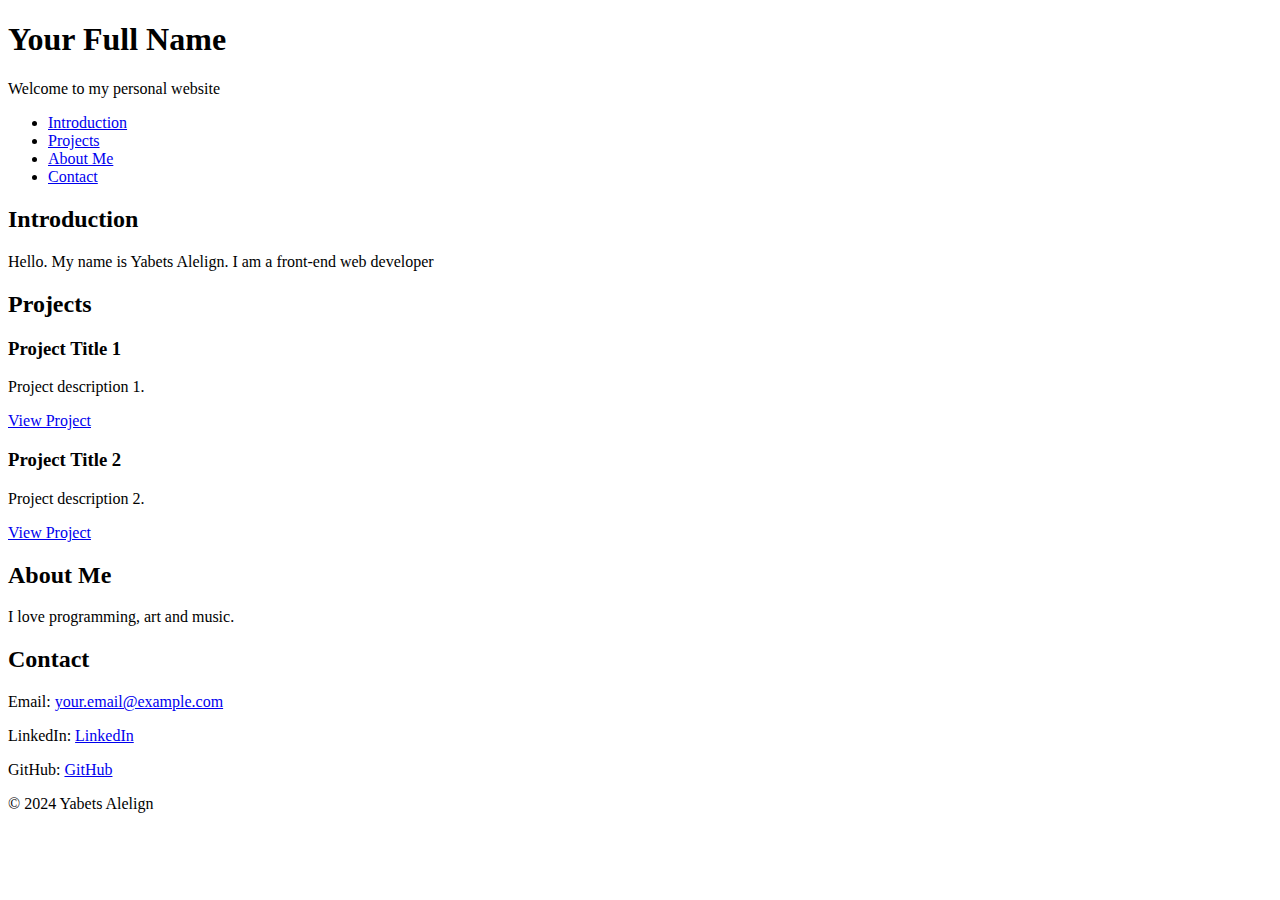
==== portfolio/index.html @ 6e449156 "Added a personal portfolio webpage" ====
<!DOCTYPE html>
<html lang="en">
<head>
    <meta charset="UTF-8">
    <meta name="viewport" content="width=device-width, initial-scale=1.0">
    <title>Yabets Alelign Tiruneh - Personal Portfolio</title>
</head>
<body>
    <header>
        <h1>Your Full Name</h1>
        <p>Welcome to my personal website</p>
    </header>
    <nav>
        <ul>
            <li><a href="#introduction">Introduction</a></li>
            <li><a href="#projects">Projects</a></li>
            <li><a href="#about">About Me</a></li>
            <li><a href="#contact">Contact</a></li>
        </ul>
    </nav>
    <section id="introduction">
        <h2>Introduction</h2>
        <p>Hello. My name is Yabets Alelign. I am a front-end web developer</p>
    </section>
    <section id="projects">
        <h2>Projects</h2>
        <article class="project">
            <h3>Project Title 1</h3>
            <p>Project description 1.</p>
            <a href="https://www.example.com" target="_blank">View Project</a>
        </article>
        <article class="project">
            <h3>Project Title 2</h3>
            <p>Project description 2.</p>
            <a href="https://www.example.com" target="_blank">View Project</a>
        </article>
        <!-- Add more projects as needed -->
    </section>
    <section id="about">
        <h2>About Me</h2>
        <p>I love programming, art and music.</p>
    </section>
    <section id="contact">
        <h2>Contact</h2>
        <p>Email: <a href="jabezalelign19@gmail.com">your.email@example.com</a></p>
        <p>LinkedIn: <a href="https://www.linkedin.com/in/yabets-alelign-820450327/" target="_blank">LinkedIn </a></p>
        <p>GitHub: <a href="https://github.com/yabetsalelign" target="_blank">GitHub </a></p>
    </section>
    <footer>
        <p>&copy; 2024 Yabets Alelign</p>
    </footer>
</body>
</html>
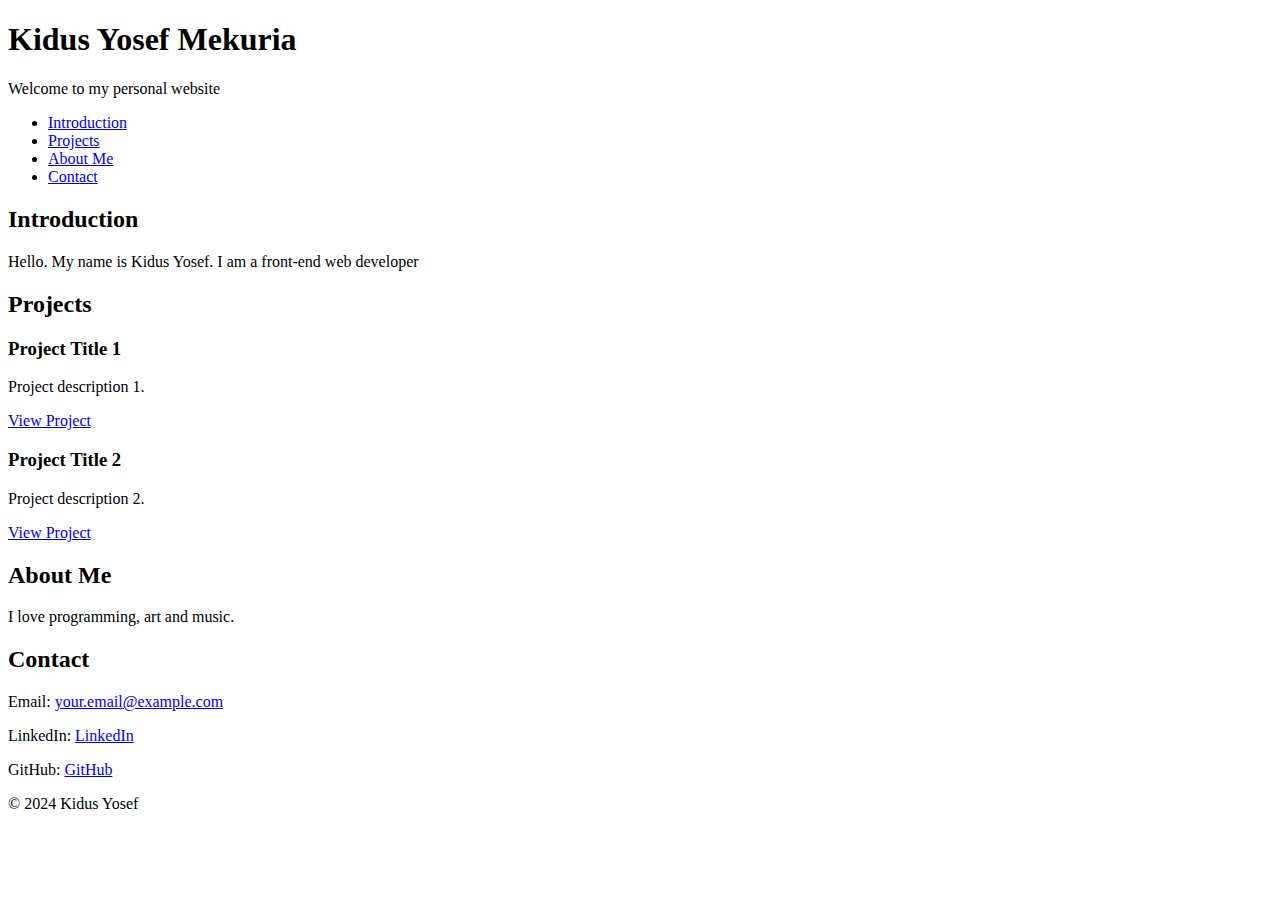
==== commit 3cdfc2bc: "Update" ====
--- a/portfolio/index.html
+++ b/portfolio/index.html
@@ -1,13 +1,12 @@
 <!DOCTYPE html>
-<html lang="en">
-<head>
-    <meta charset="UTF-8">
-    <meta name="viewport" content="width=device-width, initial-scale=1.0">
-    <title>Yabets Alelign Tiruneh - Personal Portfolio</title>
+ <html lang="en">
+     <head> <meta charset="utf-8">
+         <meta name="viewport" content="width=device-width, initial-scale=1.0">
+    <title>Personal Portfolio</title>
 </head>
 <body>
     <header>
-        <h1>Your Full Name</h1>
+        <h1>Kidus Yosef Mekuria</h1>
         <p>Welcome to my personal website</p>
     </header>
     <nav>
@@ -20,7 +19,7 @@
     </nav>
     <section id="introduction">
         <h2>Introduction</h2>
-        <p>Hello. My name is Yabets Alelign. I am a front-end web developer</p>
+        <p>Hello. My name is Kidus Yosef. I am a front-end web developer</p>
     </section>
     <section id="projects">
         <h2>Projects</h2>
@@ -34,7 +33,6 @@
             <p>Project description 2.</p>
             <a href="https://www.example.com" target="_blank">View Project</a>
         </article>
-        <!-- Add more projects as needed -->
     </section>
     <section id="about">
         <h2>About Me</h2>
@@ -47,7 +45,7 @@
         <p>GitHub: <a href="https://github.com/yabetsalelign" target="_blank">GitHub </a></p>
     </section>
     <footer>
-        <p>&copy; 2024 Yabets Alelign</p>
+        <p>&copy; 2024 Kidus Yosef</p>
     </footer>
 </body>
 </html>
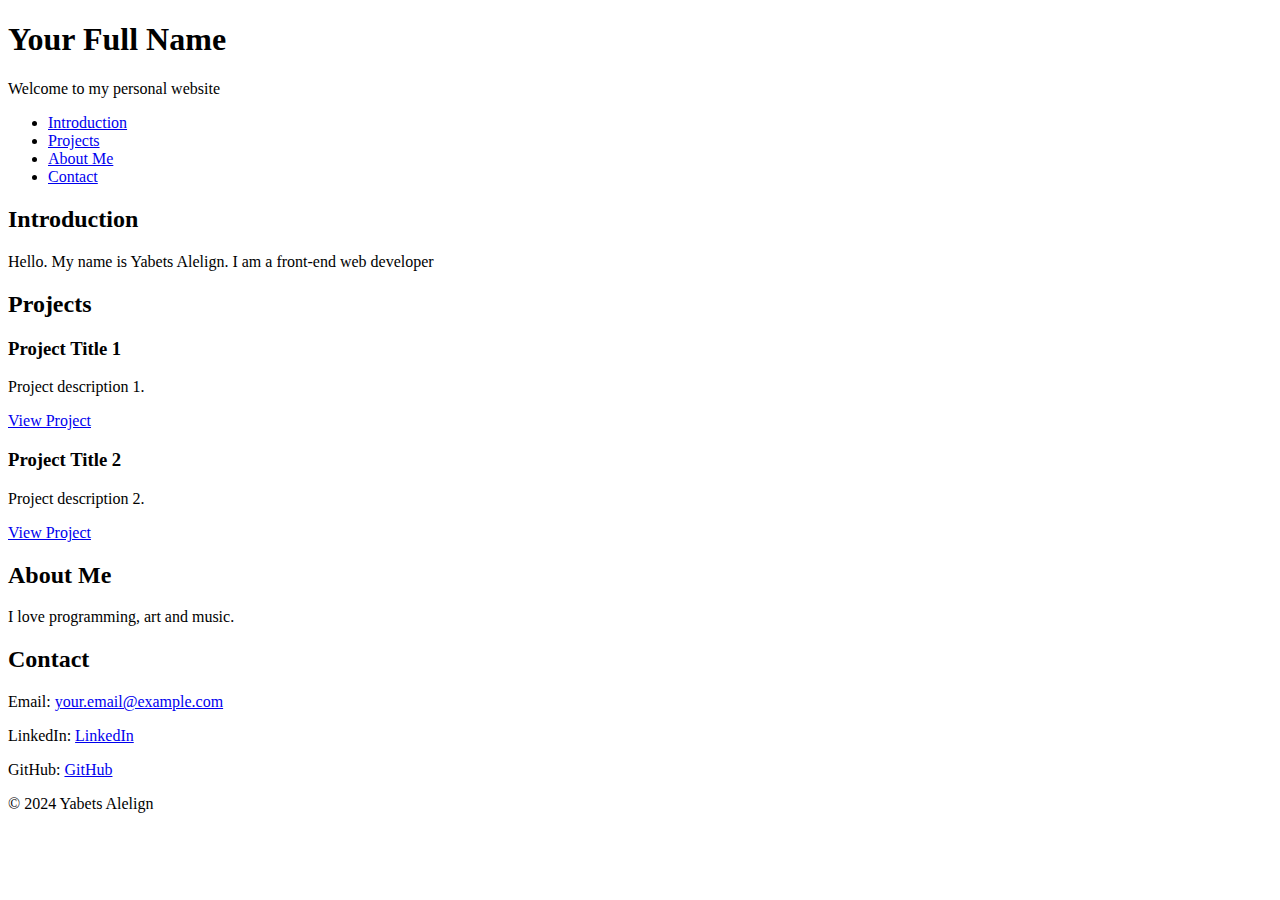
==== commit e3533b4f: "Resolved the many conflict problems and concluded the merge" ====
--- a/portfolio/index.html
+++ b/portfolio/index.html
@@ -2,11 +2,11 @@
  <html lang="en">
      <head> <meta charset="utf-8">
          <meta name="viewport" content="width=device-width, initial-scale=1.0">
-    <title>Personal Portfolio</title>
+    <title>Yabets Alelign Tiruneh - Personal Portfolio</title>
 </head>
 <body>
     <header>
-        <h1>Kidus Yosef Mekuria</h1>
+        <h1>Your Full Name</h1>
         <p>Welcome to my personal website</p>
     </header>
     <nav>
@@ -19,7 +19,7 @@
     </nav>
     <section id="introduction">
         <h2>Introduction</h2>
-        <p>Hello. My name is Kidus Yosef. I am a front-end web developer</p>
+        <p>Hello. My name is Yabets Alelign. I am a front-end web developer</p>
     </section>
     <section id="projects">
         <h2>Projects</h2>
@@ -33,6 +33,7 @@
             <p>Project description 2.</p>
             <a href="https://www.example.com" target="_blank">View Project</a>
         </article>
+        <!-- Add more projects as needed -->
     </section>
     <section id="about">
         <h2>About Me</h2>
@@ -45,7 +46,7 @@
         <p>GitHub: <a href="https://github.com/yabetsalelign" target="_blank">GitHub </a></p>
     </section>
     <footer>
-        <p>&copy; 2024 Kidus Yosef</p>
+        <p>&copy; 2024 Yabets Alelign</p>
     </footer>
 </body>
 </html>
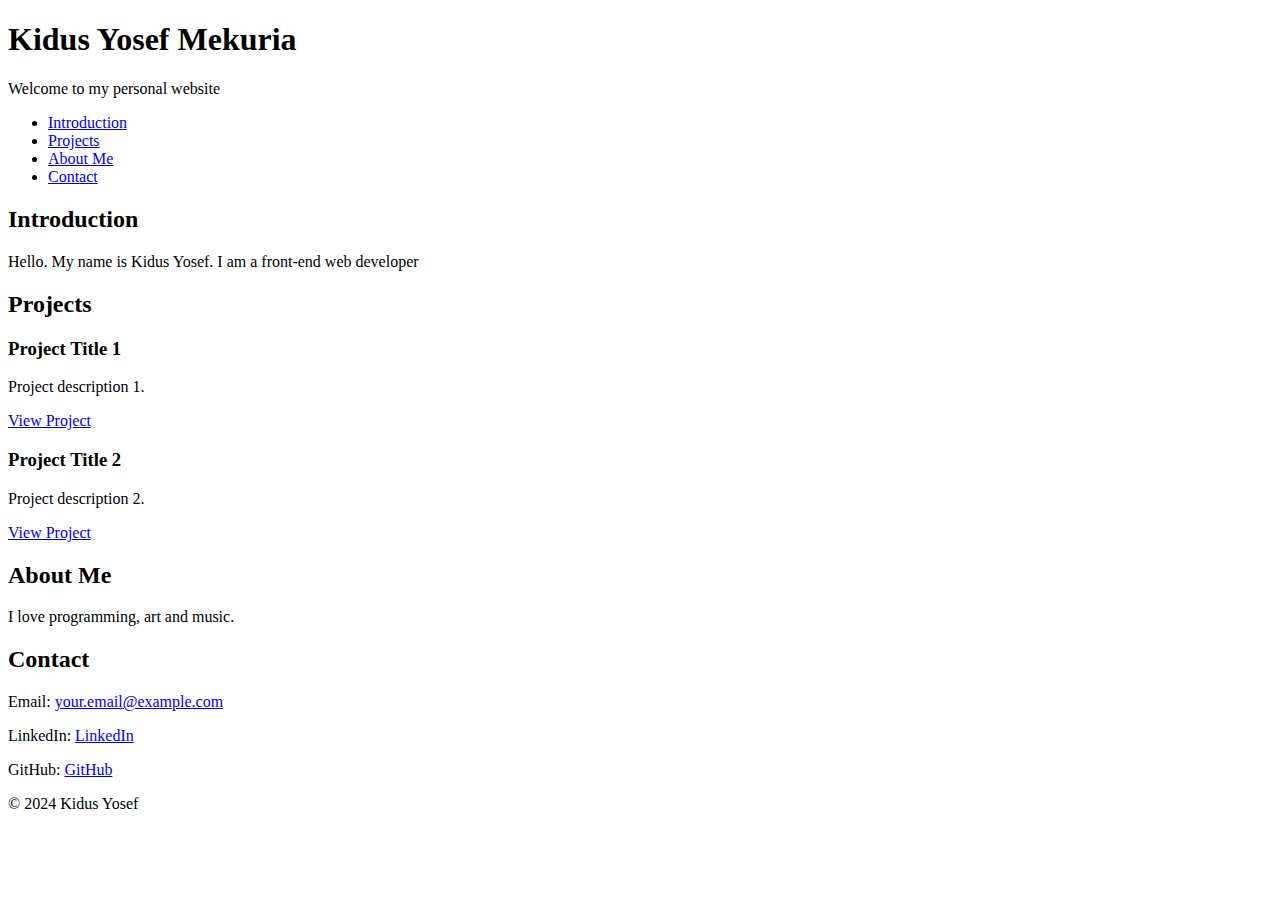
==== commit d6715f90: "Add initial CSS styling files" ====
--- a/portfolio/index.html
+++ b/portfolio/index.html
@@ -2,11 +2,11 @@
  <html lang="en">
      <head> <meta charset="utf-8">
          <meta name="viewport" content="width=device-width, initial-scale=1.0">
-    <title>Yabets Alelign Tiruneh - Personal Portfolio</title>
+    <title>Personal Portfolio</title>
 </head>
 <body>
     <header>
-        <h1>Your Full Name</h1>
+        <h1>Kidus Yosef Mekuria</h1>
         <p>Welcome to my personal website</p>
     </header>
     <nav>
@@ -19,7 +19,7 @@
     </nav>
     <section id="introduction">
         <h2>Introduction</h2>
-        <p>Hello. My name is Yabets Alelign. I am a front-end web developer</p>
+        <p>Hello. My name is Kidus Yosef. I am a front-end web developer</p>
     </section>
     <section id="projects">
         <h2>Projects</h2>
@@ -33,7 +33,6 @@
             <p>Project description 2.</p>
             <a href="https://www.example.com" target="_blank">View Project</a>
         </article>
-        <!-- Add more projects as needed -->
     </section>
     <section id="about">
         <h2>About Me</h2>
@@ -46,7 +45,7 @@
         <p>GitHub: <a href="https://github.com/yabetsalelign" target="_blank">GitHub </a></p>
     </section>
     <footer>
-        <p>&copy; 2024 Yabets Alelign</p>
+        <p>&copy; 2024 Kidus Yosef</p>
     </footer>
 </body>
 </html>
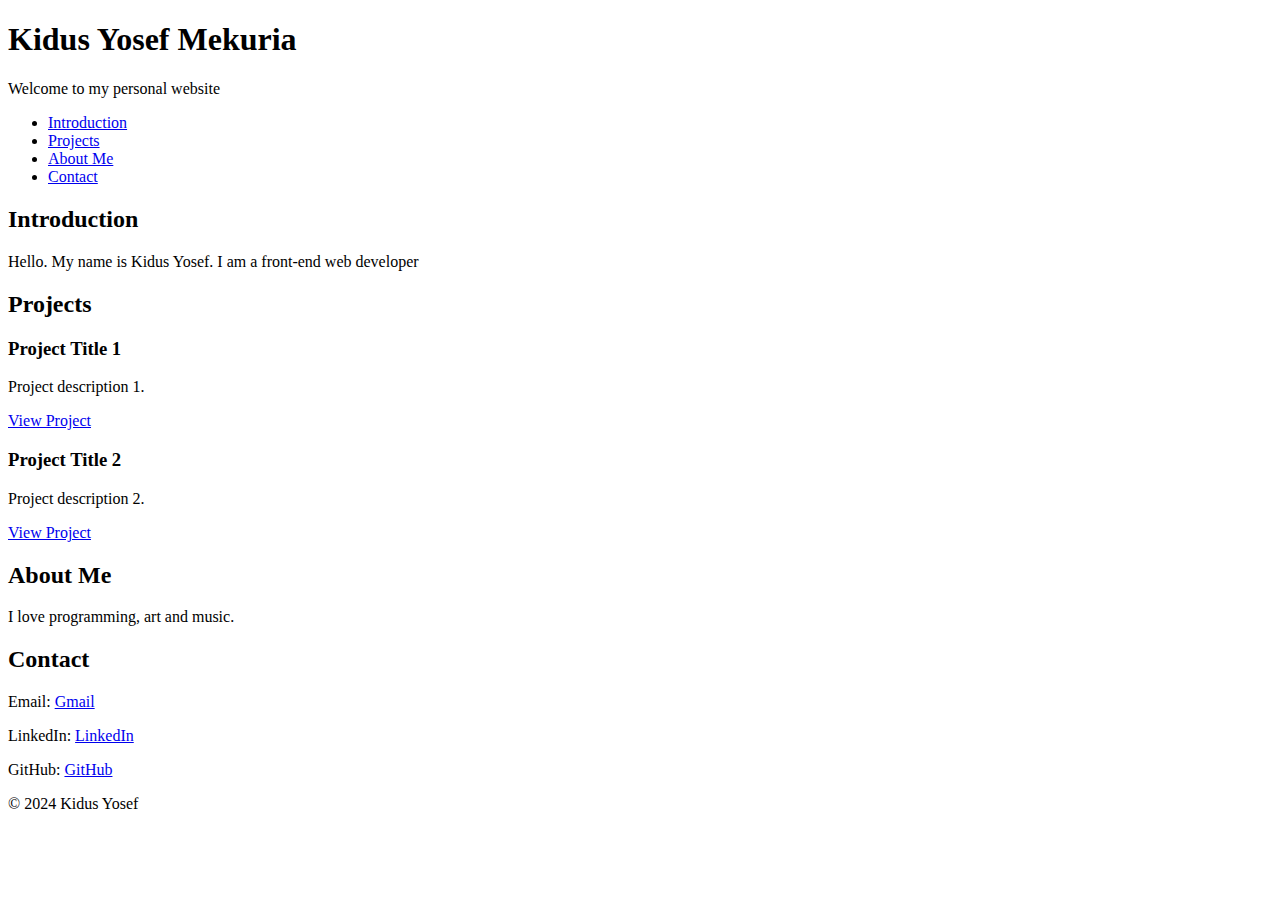
==== commit a0385121: "Update index.html" ====
--- a/portfolio/index.html
+++ b/portfolio/index.html
@@ -40,9 +40,9 @@
     </section>
     <section id="contact">
         <h2>Contact</h2>
-        <p>Email: <a href="jabezalelign19@gmail.com">your.email@example.com</a></p>
-        <p>LinkedIn: <a href="https://www.linkedin.com/in/yabets-alelign-820450327/" target="_blank">LinkedIn </a></p>
-        <p>GitHub: <a href="https://github.com/yabetsalelign" target="_blank">GitHub </a></p>
+        <p>Email: <a href="kidusmekuria11@gmail.com">Gmail</a></p>
+        <p>LinkedIn: <a href="https://www.linkedin.com/in/kidus-yosef-139a32302" target="_blank">LinkedIn </a></p>
+        <p>GitHub: <a href="https://github.com/kid-yP" target="_blank">GitHub </a></p>
     </section>
     <footer>
         <p>&copy; 2024 Kidus Yosef</p>
